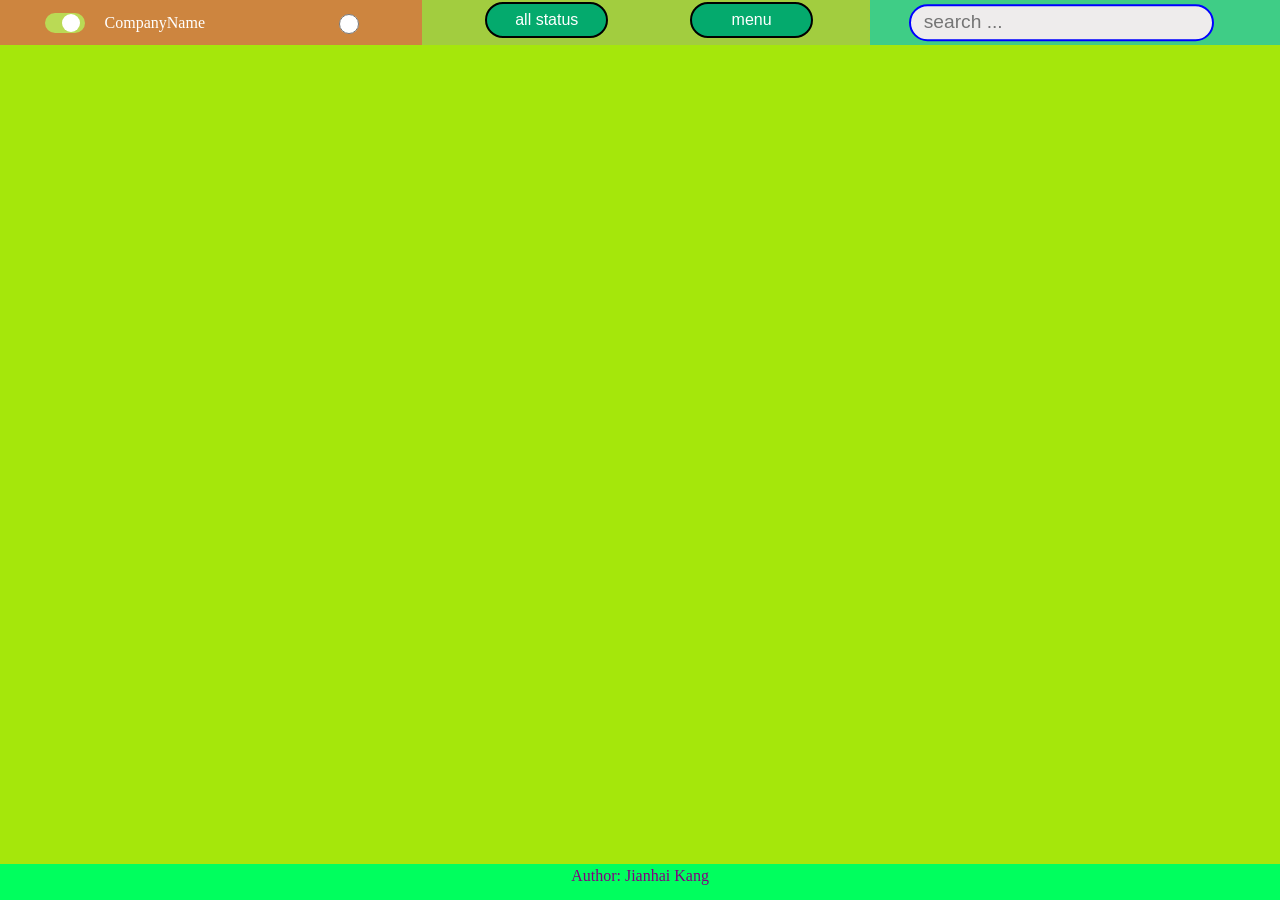
==== navbar.html @ 2952a2cd "Add files via upload" ====
<!DOCTYPE html>
<html>
<head>
<meta charset="UTF-8">
<meta name="googlebot" content="notranslate">
<meta name="google" content="nositelinkssearchbox">
<meta name="viewport" content="width=device-width, initial-scale=1.0">
<title>dispatch page</title>
<link rel="icon" href="/renew/assets/favicon-xeWRx1_M.ico">
<link rel="stylesheet" href="https://cdnjs.cloudflare.com/ajax/libs/font-awesome/4.7.0/css/font-awesome.min.css">



<!-- <script type="text/javascript" src="myJS2.js"></script> -->
<style>
  

body, html {
    
    /* display: flex;
    flex-direction: column; */
    width: 100%;
    height: 100%;
    margin: 0;
    padding: 0;
    
    }
nav {
  /* position: fixed; */
   left: 0;
   top: 0;
   width: 100%;
   height: 5%;
   background-color: rgb(148, 63, 205);
   /* flex: 1; */
}    
ul1 {
    width: 30%;
    height: 100%;
    float: left;
    list-style-type: none;
    padding-left: 3%; 
    margin: 0;
    overflow: hidden;
    background-color: peru;
    
    /* 父元素变成弹性盒 */
  display: flex;
  
  /* 所有子元素作为整体垂直居中 */
  align-items: center;

}

ul1 input[type=checkbox]{
	height: 0;
	width: 0;
	visibility: hidden;
}

ul1 label {
 
	cursor: pointer;
	text-indent: -9999px;
	width: 40px;
	height: 20px;
	background: #bada55;
	display: block;
	border-radius: 20px;
	position: relative;
}

ul1 label:after {
	content: '';
	position: absolute;
	top: 1px;
	left: 17px;
	width: 18px;
	height: 18px;
	background:#fff;
	border-radius: 18px;
	transition: 0.3s;
}

ul1 input:checked + label {
	background:grey;
 
}

ul1 input:checked + label:after {
	left: calc(100% - 17px);
	transform: translateX(-100%);
}

ul1 label:active:after {
	width: 26px;
}

ul1 p {
  vertical-align:top;
  margin-top: 1%;
  margin-bottom:1%;
  padding-left: 5%;
  color: #fff;
 
}

#driversPcs {
margin-left: 35%;

  width: 20px;
	height: 20px;
}

ul2 {
    width: 32%;
    height: 100%;
    float: left;
    list-style-type: none;
    padding-left: 3%; 
    
    vertical-align:middle;
    overflow: hidden;
    background-color: rgb(162, 205, 63);
      /* 父元素变成弹性盒 */
  display: flex;
  
  /* 所有子元素作为整体垂直居中 */
  align-items: center;
     /* #690404; */
}



ul2 select {
  width: 40%;
  height: 80%;
  line-height: 80%;
  align-items: center; /* 垂直居中 */
  text-align-last: center;
  justify-content: center; /* 水平居中 */

  /* vertical-align:top; */

  padding-left: 5%; 
  margin-top: 0%;
  margin-left:8%; 
  margin-bottom:0%;
  border-radius: 20px;
  font-size: medium;
  color: white; /* 白色文本 */
  border: 2px solid  black;

  background-color: #04AA6D; /* 绿色背景 */
  cursor: pointer; /* 指针/手形图标 */
}

select:after {
  border-color: red;
}
.select-selected {
  color: #ffffff;
  
  border: 2px solid rgb(201, 172, 6); 
  border-color: red;
  cursor: pointer;
}
/* 下拉按钮样式 */
.dropbtn {
  width: 60%;
  height: 80%;
  line-height: 80%;

  background-color: #04AA6D; /* 绿色背景 */
  border: 2px solid  black;
  color: white; /* 白色文本 */
  /* vertical-align:middle; */
  border-radius: 20px;

  margin-top: 1%;
  margin-left:12%; 
  margin-bottom:1%;
  /* padding: 10px 24px; 内边距离、 */
  font-size: medium;
  
  cursor: pointer; /* 指针/手形图标 */
  display: flex;

  align-items: center; /* 垂直居中 */
  text-align-last: center;
  justify-content: center; /* 水平居中 */
 
}

/* 容器 <div> - 需要定位下拉内容 */
  .dropdown {
    width: 100%;
  height: 100%;
 float:right;
    /* position: relative;
    display: inline-block; */

}        
/* 下拉内容 (默认隐藏) */
.dropdown-content {
    display: none;
    position: absolute;
    background-color: #a8e9be;
    min-width: 120px;
    box-shadow: 0px 8px 16px 0px rgba(150, 13, 13, 0.2);
    margin-left: 2%;
    z-index: 0;
}
/* 下拉菜单的链接 */
.dropdown-content a {
    color: black;
    padding: 4px 16px;
    text-decoration: none;
    display: block;
}
/* 鼠标移上去后修改下拉菜单链接颜色 */
.dropdown-content a:hover {
  background-color: #7f65c5
}
/* 在鼠标移上去后显示下拉菜单 */
.dropdown:hover .dropdown-content {
    /* display: block; */
    z-index:100;
}
/* 当下拉内容显示后修改下拉按钮的背景颜色 */
.dropdown:hover .dropbtn {
    background-color: #3e8e41;
}

.actionClass {
    display: none;
    position: absolute;
    background-color: #a8e9be;
    min-width: 120px;
    box-shadow: 0px 8px 16px 0px rgba(150, 13, 13, 0.2);
    margin-left: 2%;
    margin-top: 5%;
    z-index: 80;
}
/* 下拉菜单的链接 */
.actionClass a {
    color: black;
    padding: 4px 16px;
    border-radius: 20px;    
    border-Width: 2px;
    border-Color: 'Red';
    align-items: 'center';
    text-Align: 'center';
    text-decoration: none;
    display: block;
}
/* 鼠标移上去后修改下拉菜单链接颜色 */
.actionClass a:hover {
  background-color: #7f65c5
}
/* .actionClass p:hover {
  background-color: #129247} */
.actionClass span:hover {
  background-color: #dadd0d
}
.actionClass span {
  background-color: #7f65c5
}

#close-button {
  color: red;
  
            float: right;
            cursor: pointer;
        }
.editClass {
  display: none;
  position: fixed; 
  top: 50%; 
  left: 50%; 
  transform: translate(-50%, -50%); 
  width: 90vw; 
  height: 80vh; 
  background-color: #ccc; 
  padding: 10px; 
  z-index: 99;

}

.editClass label{
  text-align: right;
  width: 10%; 
  
}
.editClass input, select ,option{
  -webkit-box-sizing: border-box;
       -moz-box-sizing: border-box;
            box-sizing: border-box;
  width: 50%; 
  font-size: large;
}
#itemEdit1 {
  text-align: right;
  width: 28%; 
  float: left;
}
#itemEdit2 {
  text-align: right;
  width: 40%; 
  float: left;
}
#itemEdit3 {
  text-align: right;
  width: 20%; 
  float: left;
}

.bottom{
  float: right;
  cursor: pointer;
}
#x-button{
  color: red;  
  float: right;
  cursor: pointer;
  /* background: orange; */
  
  
}
.bottom span:hover{
  
  background-color: #ccec82
}

.bottom button{
    display: inline-block;
    color: green;
    padding: 4px 16px;
    border-radius: 20px;    
    border-Width: 2px;
    border-Color: blue;
    align-items: 'center';
    text-Align: 'center';
    width: 100%;
}
.bottom button:hover{
  color: rgb(177, 29, 29);
  background-color: #a6e909
}



ul3 {
    width: 29%; 
    height: 100%;
    float: left;
    list-style-type: none;
    /* padding-top: 0.3%; */
    padding-left: 3%; 
    /* padding-bottom: 0.3%; */
    overflow: hidden;
    background-color: rgb(63, 205, 134);
    margin: 0;
     position: relative;
}

ul3 input{
  width: 70%;
  height: 70%;
  padding-left: 13px;
  /* border: none; */
  outline: none;
  font-size: larger;
  border-radius: 21px;
  border: 2px solid blue;
  background: #eeecec;
  color: rgb(75, 6, 204); /* 白色文本 */
  position: absolute;
  top: 50%;
  transform: translateY(-50%);
}
ul3 button {
  height: 21px;
  width: 21px;
  cursor: pointer;
  position: absolute;      
  border: none;
            outline: none;
  background: none;
            top: 50%;
  left: 80%;
  transform: translate(-50%, -50%);
        }
ul3 button:before{
  content: "\f002";
  font-family: FontAwesome;
  color: #480c96;
}

.content {
  position: absolute;
 top: 5%;
 bottom: 4%;
  width: 100%;
  height: 91%;
  /* flex-grow: 1; */
  background-color: #a5e70b;
  display: flex;
  flex-flow: row;
/* float: top; */
}

.content #sidenav {
  /* overflow: scroll;  */
  margin: 0;
  padding: 0;
  position: relative;   
}

.footbase {
  /* flex: 1; */
   left: 0;
   bottom: 0;
   width: 100%;
   height: 4%;
   position: fixed;
   background-color: rgb(0, 255, 94);
   transition: 0s;
   color: purple;
   text-align: center;
}

.footbase p {
  margin-top: 0.2%;
  margin-bottom:0.2%;
} 

#win {
  position: absolute;
 /* top: 5%; */
 left: 35%;
  width: 18%;
  height: 100%;
  background-color:skyblue ;
  display: none;
  z-index: 110;
}

</style>
  <script type="module" crossorigin src="/renew/assets/navbar-CWPPwPZG.js"></script>
  <link rel="modulepreload" crossorigin href="/renew/assets/index-dfc2d82f-DJvshMEi.js">
</head>
<body>
<nav>
  <div id="itemEdit" class="editClass">
  
    <!-- <p style="font-size:25px "  ></p> -->
    <div type="text" id="itemEdit1" class="item">
      <!-- 1 -->
      <label for="barcode" style="color:blue;">Barcode:</label>
      <input type="text" id="barcode" value="Mickey2" style="background-color:rgb(10, 226, 86);"><br><br>
      <label for="jobID" style="color:blue;">JobID:</label>
      <input type="text" id="jobID" value="Mickey2" style="background-color:rgb(226, 222, 10);"><br><br>
      <label for="modeID" style="color:blue;">ModeID:</label>
      <select type="text" id="modeID" style="background-color:rgb(226, 222, 10);">
        <option value="DropOff">DropOff</option>
        <option value="PickUp">PickUp</option>
        <option value="DeskTop">DeskTop</option>
      </select> <br><br>
      <!-- <input type="text" id="modeID" value="Mickey2" style="background-color:rgb(226, 222, 10);"><br><br> -->
      <label for="carrierRef" style="color:blue;">CarrierRef:</label>
      <input type="text" id="carrierRef" value="Mickey2" style="background-color:rgb(226, 222, 10);"><br><br>
      <label for="scheduledDate" style="color:blue;">ScheduledDate:</label>
      <input type="text" id="scheduledDate" value="Mickey2" style="background-color:rgb(226, 222, 10);"><br><br>
      <label for="btacc" style="color:blue;">BTACC:</label>
      <!-- <select id="btacc" style="background-color:rgb(226, 222, 10);">		 
      </select> <br><br> -->
      <input type="text" id="btacc" value="Mickey2" style="background-color:rgb(226, 222, 10);"><br><br>

      <label for="serviceType" style="color:blue;">ServiceType:</label>
      <select type="text" id="serviceType" style="background-color:rgb(226, 222, 10);">
        <option type="text" value="normal" style="background-color:rgb(226, 222, 10);">Normal</option>
        <option type="text" value="high" style="background-color:rgb(226, 222, 10);">HighService</option>
      </select> <br><br>
      <!-- <input type="text" id="serviceType" value="Mickey2" style="background-color:rgb(226, 222, 10);"><br><br> -->

      <label for="weight" style="color:blue;">Weight:</label>
      <input type="text" id="weight" value="Mickey2" style="background-color:rgb(226, 222, 10);"><br><br>
      <label for="unit" style="color:blue;">Unit:</label>
      <select type="text" id="unit" style="background-color:rgb(226, 222, 10);">
        <option type="text" value="kg" style="background-color:rgb(226, 222, 10);">kg</option>
        <option type="text" value="lb" style="background-color:rgb(226, 222, 10);">lb</option>
      </select> <br><br>
      <label for="route" style="color:blue;">Route:</label>
      <input type="text" id="route" value="Mickey2" style="background-color:rgb(226, 222, 10);"><br><br>
      
    </div>
    <div type="text" id="itemEdit2" class="item"> <!-- 2 -->
      <label for="company" style="color:blue;">Compay:</label>
      <input type="text" id="company" value="Mickey2" style="background-color:rgb(10, 226, 212);"><br><br>
      <label for="address1" style="color:blue;">Address1:</label>
      <input type="text" id="address1" value="Mickey2" style="background-color:rgb(226, 222, 10);"><br><br>
      <label for="address2" style="color:blue;">Address2:</label>
      <input type="text" id="address2" value="Mickey2" style="background-color:rgb(226, 222, 10);"><br><br>
      <label for="address3" style="color:blue;">Address3:</label>
      <input type="text" id="address3" value="Mickey2" style="background-color:rgb(226, 222, 10);"><br><br>
      <label for="receiver" style="color:blue;">Receiver:</label>
      <input type="text" id="receiver" value="Mickey2" style="background-color:rgb(226, 222, 10);"><br><br>
      <label for="city" style="color:blue;">City:</label>
      <input type="text" id="city" value="Mickey2" style="background-color:rgb(226, 222, 10);"><br><br>
      <label for="provState" style="color:blue;">ProvState:</label>
      <input type="text" id="provState" value="Mickey2" style="background-color:rgb(226, 222, 10);"><br><br>
      <label for="postalCode" style="color:blue;">PostalCode:</label>
      <input type="text" id="postalCode" value="Mickey2" style="background-color:rgb(226, 222, 10);"><br><br>
      <label for="phone" style="color:blue;">Phone:</label>
      <input type="text" id="phone" value="Mickey2" style="background-color:rgb(226, 222, 10);"><br><br>
      <label for="email" style="color:blue;">Email:</label>
      <input type="text" id="email" value="Mickey2" style="background-color:rgb(226, 222, 10);"><br><br>
    </div>
    <div type="text" id="itemEdit3" class="item"> <!-- 3 -->
      <label for="type" style="color:blue;">Type:</label>
      <select type="text" id="type" style="background-color:rgb(226, 222, 10);">        
        <option value="Carton">Carton</option>
        <option value="Skid">Skid</option>
      </select> <br><br>

      <label for="size" style="color:blue;">Size:</label>
      <select type="text" id="size" style="background-color:rgb(226, 222, 10);">        
        <option value="Normal">Normal</option>
        <option value="OverSize">OverSize</option>
        <option value="Furniture">Furniture</option>
        <option value="ExtraLarge">ExtraLarge</option>
      </select> <br><br>
      <!-- <input type="text" id="size" value="Mickey2" style="background-color:rgb(226, 222, 10);"><br><br> -->
      <label for="howmany" style="color:blue;">HowMany:</label>
      <select type="text" id="howmany" value="1" style="background-color:rgb(226, 222, 10);">        
        <option value="1">1</option>
        <option value="2">2</option> 
        <option value="3">3</option>
        <option value="4">4</option>
        <option value="5">5</option>
        <option value="6">6</option>
        <option value="7">7</option>
        <option value="8">8</option>
      </select> <br><br>
      <!-- <input type="text" id="howmany" value="Mickey2" style="background-color:rgb(226, 222, 10);"><br><br> -->
      
      <label for="starttime" style="color:blue;">StartTime:</label>
      <input type="text" id="starttime" value="6:00" style="background-color:rgb(226, 222, 10);"><br><br>
      <label for="endtime" style="color:blue;">EndTime:</label>
      <input type="text" id="endtime" value="6:00" style="background-color:rgb(226, 222, 10);"><br><br>
      <label for="extrafee" style="color:blue;">ExtraFee:</label>
      <input type="text" id="extrafee" value="0.00" style="background-color:rgb(226, 222, 10);"><br><br>
    </div>
    <div id="bottombutton" class="bottom" >
      <span id="x-button" onclick="closeRowEdit()">[X]</span><br><br>    
      <button id="save-button">Save</button><br><br>
      <button id="cancel-button" onclick="closeRowEdit()">Cancel</button><br><br>
    </div>
  </div>

    <ul1>
      <input type="checkbox" id="switch" onclick="openSide()"/>
      <label for="switch" >Toggle</label>
      <p id="companyName">CompanyName</p>
      <input type="radio" id="driversPcs" onclick="radioClick()">
    </ul1>
    <ul2>
      <div class="dropdown"> 
        <button  id="downBut" class="dropbtn">all status</button>
        <div id="downCon" class="dropdown-content">
          <a href="#" id="alldata" >all status</a>
          <a href="#" id="undispatch" >undispatch</a>
          <a href="#" id="dispatched">dispatched</a>
          <a href="#" id="trouble">trouble</a>
          <a href="#" id="finished">finished</a>
          <a href="#" id="terminated">terminated</a>
        </div>
        <div id="actionItems" class="actionClass">
          <span id="close-button">[X]</span>
          <p style="font-size:25px " id="emperty" ></p>
          <a href="#" id="return" >return</a>
          <a href="#" id="destroyItem" >destroy</a>
          <a href="#" id="sell" >sell</a>
        </div>
      </div> 
        <!-- <select name="pets" id="step-select" onchange="selectChange()">
          <option value="all data">all data</option>
          <option value="UnDispatch">undispatch</option>
          <option value="Dispatched">dispatched</option>
          <option value="MeetTrouble">trouble</option>
          <option value="Finished">finished</option>
          <option value="terminated">terminated</option>
        </select> -->
        <div class="dropdown"> 
          <button  id="downButton" class="dropbtn">menu</button>
          <div id="downContent" class="dropdown-content">
            <a href="#" id="refresh" >Refresh</a>
            <a href="#" id="dispatchTo">Dispatch To</a>
            <a href="#" id="unDispatch">UnDispatch</a>
            <a href="#" id="dispatchAll">Dispatch All</a>
            <a href="#" id="unDispatchSpecial">unDispatch Sp</a>
            <a href="#" id="oneRowEdit">Row Edit</a>
            <a href="#" id="deleteItems">Delete Items</a>
            <a href="#" id="terminate" >Terminate Items</a>
            <a href="#" id="showPhoto" >Show Photos</a>
            <a href="#" id="createData" >Create Data</a>
            <a href="#" id="dataToFB" >Data to FB</a>
          </div>
          

        </div> 
         
    </ul2>
    <ul3 >
      <input type="text" id="searchID" placeholder="search ..." />
      <!-- <button type="submit" onclick="addSheet()"></button> oninput="searchString()"-->
    </ul3>
</nav>

<div class="content">
  <div id="mySidenav" class="sidenav"></div>
  <div id="example" class="sheet"></div>
  <div id="win" class="cwin"></div>
</div>







<div class="footbase">
  <p>Author: Jianhai Kang</p>
</div>  

<script>
  var radioStatus="unchecked";
  function radioClick(){
	document.body.onmousedown = function (event) {

		event = event || window.event;
	
		var target = event.target || event.srcElement;
	
		if (target.type === 'radio') {
	
			target.previousValue = target.checked;
	
		}
	
	}
	
	document.body.onclick = function (event) {
	
		event = event || window.event;
	
		var target = event.target || event.srcElement;
	
		if (target.type === 'radio') {
	
			if (target.previousValue) {
				
				target.checked = false;
				radioStatus="unchecked";
				document.getElementById('win').style.display='none';
    
			}else{
				radioStatus="checked";
				document.getElementById('win').style.display='block';
        window.dispatchEvent(new Event("renderDriversLi"));
				

			}
	
		}
	
	}
	
	// if(document.getElementById('rad01').checked=true){
	// 	document.getElementById('rad01').checked=false
	// }else{
	// 	document.getElementById('rad01').checked=true
	// }
}
  

  function radioAction() {
    const myRadioButton = document.getElementById('driversPcs');
      if(myRadioButton.previousSibling==true){
        myRadioButton.checked = true;
      }else{
        myRadioButton.checked = false;
      }
  }
  
  function closeRowEdit() {
    document.getElementById("itemEdit").style.display="none"
  }

  function openSide() {
			 // Get the checkbox
			 var checkBox = document.getElementById("switch");
			
			 // If the checkbox is checked, display the output text
			 if (checkBox.checked == true){
			//   document.getElementById('demo').innerHTML = "closed";
			   document.getElementById("mySidenav").style.display="none"
			 } else {
			//    document.getElementById('demo').innerHTML = "opened";
			
			document.getElementById("mySidenav").style.display=""
			   
		   }}	
</script> 


    

</body>
</html>
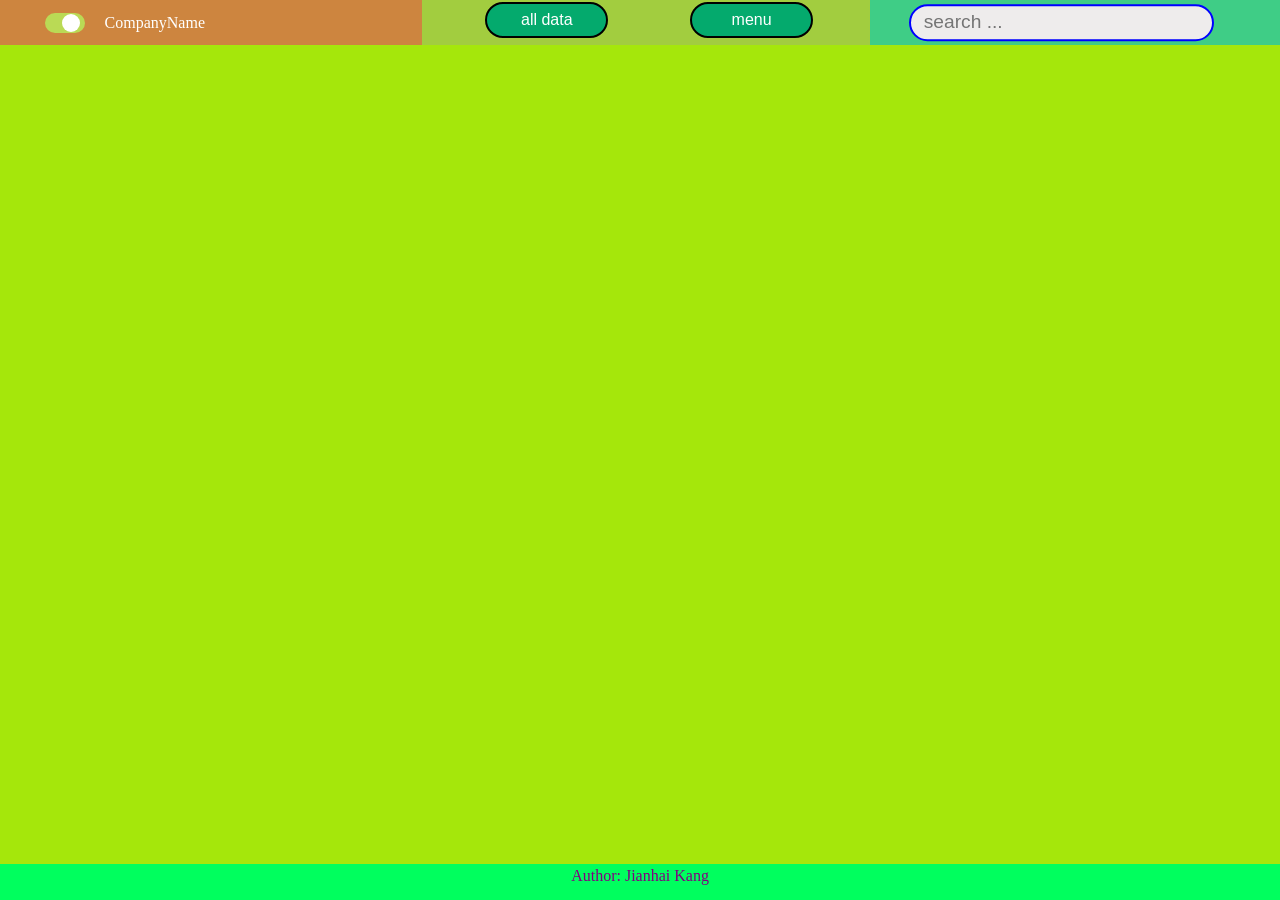
==== commit 3ed82451: "Add files via upload" ====
--- a/navbar.html
+++ b/navbar.html
@@ -105,13 +105,6 @@
  
 }
 
-#driversPcs {
-margin-left: 35%;
-
-  width: 20px;
-	height: 20px;
-}
-
 ul2 {
     width: 32%;
     height: 100%;
@@ -437,17 +430,16 @@
 
 #win {
   position: absolute;
- /* top: 5%; */
+ top: 5%;
  left: 35%;
-  width: 18%;
-  height: 100%;
+  /* width: 90%;
+  height: 90%; */
   background-color:skyblue ;
-  display: none;
   z-index: 110;
 }
 
 </style>
-  <script type="module" crossorigin src="/renew/assets/navbar-CWPPwPZG.js"></script>
+  <script type="module" crossorigin src="/renew/assets/navbar-B3IWaVxi.js"></script>
   <link rel="modulepreload" crossorigin href="/renew/assets/index-dfc2d82f-DJvshMEi.js">
 </head>
 <body>
@@ -479,8 +471,8 @@
 
       <label for="serviceType" style="color:blue;">ServiceType:</label>
       <select type="text" id="serviceType" style="background-color:rgb(226, 222, 10);">
-        <option type="text" value="normal" style="background-color:rgb(226, 222, 10);">Normal</option>
-        <option type="text" value="high" style="background-color:rgb(226, 222, 10);">HighService</option>
+        <option type="text" value="Normal" style="background-color:rgb(226, 222, 10);">Normal</option>
+        <option type="text" value="HighService" style="background-color:rgb(226, 222, 10);">HighService</option>
       </select> <br><br>
       <!-- <input type="text" id="serviceType" value="Mickey2" style="background-color:rgb(226, 222, 10);"><br><br> -->
 
@@ -563,13 +555,12 @@
       <input type="checkbox" id="switch" onclick="openSide()"/>
       <label for="switch" >Toggle</label>
       <p id="companyName">CompanyName</p>
-      <input type="radio" id="driversPcs" onclick="radioClick()">
-    </ul1>
+      </ul1>
     <ul2>
       <div class="dropdown"> 
-        <button  id="downBut" class="dropbtn">all status</button>
+        <button  id="downBut" class="dropbtn">all data</button>
         <div id="downCon" class="dropdown-content">
-          <a href="#" id="alldata" >all status</a>
+          <a href="#" id="alldata" >all data</a>
           <a href="#" id="undispatch" >undispatch</a>
           <a href="#" id="dispatched">dispatched</a>
           <a href="#" id="trouble">trouble</a>
@@ -621,12 +612,11 @@
 <div class="content">
   <div id="mySidenav" class="sidenav"></div>
   <div id="example" class="sheet"></div>
-  <div id="win" class="cwin"></div>
 </div>
 
 
 
-
+<div id="win" class="cwin"></div>
 
 
 
@@ -635,64 +625,6 @@
 </div>  
 
 <script>
-  var radioStatus="unchecked";
-  function radioClick(){
-	document.body.onmousedown = function (event) {
-
-		event = event || window.event;
-	
-		var target = event.target || event.srcElement;
-	
-		if (target.type === 'radio') {
-	
-			target.previousValue = target.checked;
-	
-		}
-	
-	}
-	
-	document.body.onclick = function (event) {
-	
-		event = event || window.event;
-	
-		var target = event.target || event.srcElement;
-	
-		if (target.type === 'radio') {
-	
-			if (target.previousValue) {
-				
-				target.checked = false;
-				radioStatus="unchecked";
-				document.getElementById('win').style.display='none';
-    
-			}else{
-				radioStatus="checked";
-				document.getElementById('win').style.display='block';
-        window.dispatchEvent(new Event("renderDriversLi"));
-				
-
-			}
-	
-		}
-	
-	}
-	
-	// if(document.getElementById('rad01').checked=true){
-	// 	document.getElementById('rad01').checked=false
-	// }else{
-	// 	document.getElementById('rad01').checked=true
-	// }
-}
-  
-
-  function radioAction() {
-    const myRadioButton = document.getElementById('driversPcs');
-      if(myRadioButton.previousSibling==true){
-        myRadioButton.checked = true;
-      }else{
-        myRadioButton.checked = false;
-      }
-  }
   
   function closeRowEdit() {
     document.getElementById("itemEdit").style.display="none"
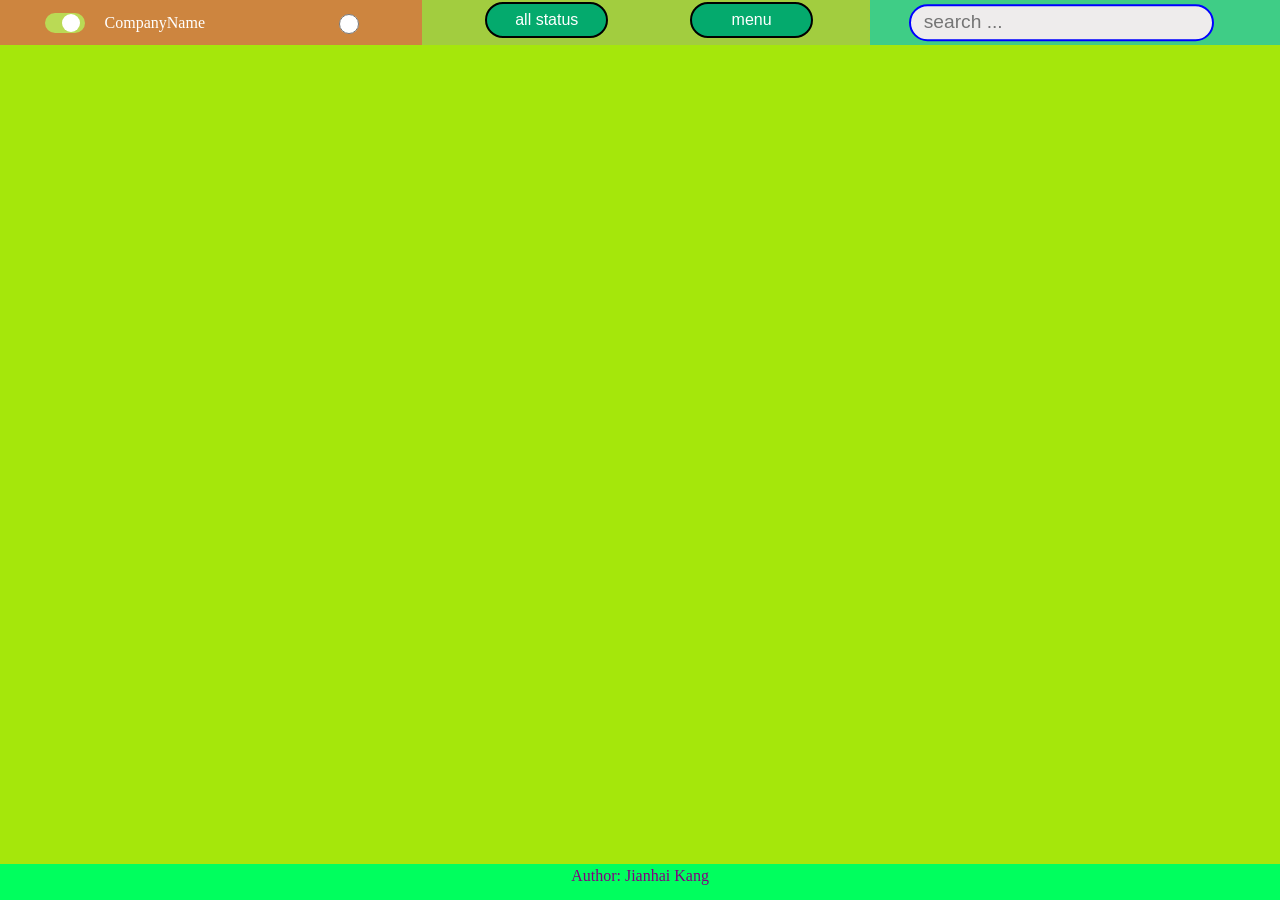
==== commit e720027e: "Add files via upload" ====
--- a/navbar.html
+++ b/navbar.html
@@ -105,6 +105,13 @@
  
 }
 
+#driversPcs {
+margin-left: 35%;
+
+  width: 20px;
+	height: 20px;
+}
+
 ul2 {
     width: 32%;
     height: 100%;
@@ -430,16 +437,17 @@
 
 #win {
   position: absolute;
- top: 5%;
+ /* top: 5%; */
  left: 35%;
-  /* width: 90%;
-  height: 90%; */
+  width: 18%;
+  height: 100%;
   background-color:skyblue ;
+  display: none;
   z-index: 110;
 }
 
 </style>
-  <script type="module" crossorigin src="/renew/assets/navbar-B3IWaVxi.js"></script>
+  <script type="module" crossorigin src="/renew/assets/navbar-avNBXRwd.js"></script>
   <link rel="modulepreload" crossorigin href="/renew/assets/index-dfc2d82f-DJvshMEi.js">
 </head>
 <body>
@@ -555,12 +563,13 @@
       <input type="checkbox" id="switch" onclick="openSide()"/>
       <label for="switch" >Toggle</label>
       <p id="companyName">CompanyName</p>
-      </ul1>
+      <input type="radio" id="driversPcs" onclick="radioClick()">
+    </ul1>
     <ul2>
       <div class="dropdown"> 
-        <button  id="downBut" class="dropbtn">all data</button>
+        <button  id="downBut" class="dropbtn">all status</button>
         <div id="downCon" class="dropdown-content">
-          <a href="#" id="alldata" >all data</a>
+          <a href="#" id="alldata" >all status</a>
           <a href="#" id="undispatch" >undispatch</a>
           <a href="#" id="dispatched">dispatched</a>
           <a href="#" id="trouble">trouble</a>
@@ -612,11 +621,12 @@
 <div class="content">
   <div id="mySidenav" class="sidenav"></div>
   <div id="example" class="sheet"></div>
+  <div id="win" class="cwin"></div>
 </div>
 
 
 
-<div id="win" class="cwin"></div>
+
 
 
 
@@ -625,6 +635,64 @@
 </div>  
 
 <script>
+  var radioStatus="unchecked";
+  function radioClick(){
+	document.body.onmousedown = function (event) {
+
+		event = event || window.event;
+	
+		var target = event.target || event.srcElement;
+	
+		if (target.type === 'radio') {
+	
+			target.previousValue = target.checked;
+	
+		}
+	
+	}
+	
+	document.body.onclick = function (event) {
+	
+		event = event || window.event;
+	
+		var target = event.target || event.srcElement;
+	
+		if (target.type === 'radio') {
+	
+			if (target.previousValue) {
+				
+				target.checked = false;
+				radioStatus="unchecked";
+				document.getElementById('win').style.display='none';
+    
+			}else{
+				radioStatus="checked";
+				document.getElementById('win').style.display='block';
+        window.dispatchEvent(new Event("renderDriversLi"));
+				
+
+			}
+	
+		}
+	
+	}
+	
+	// if(document.getElementById('rad01').checked=true){
+	// 	document.getElementById('rad01').checked=false
+	// }else{
+	// 	document.getElementById('rad01').checked=true
+	// }
+}
+  
+
+  function radioAction() {
+    const myRadioButton = document.getElementById('driversPcs');
+      if(myRadioButton.previousSibling==true){
+        myRadioButton.checked = true;
+      }else{
+        myRadioButton.checked = false;
+      }
+  }
   
   function closeRowEdit() {
     document.getElementById("itemEdit").style.display="none"
